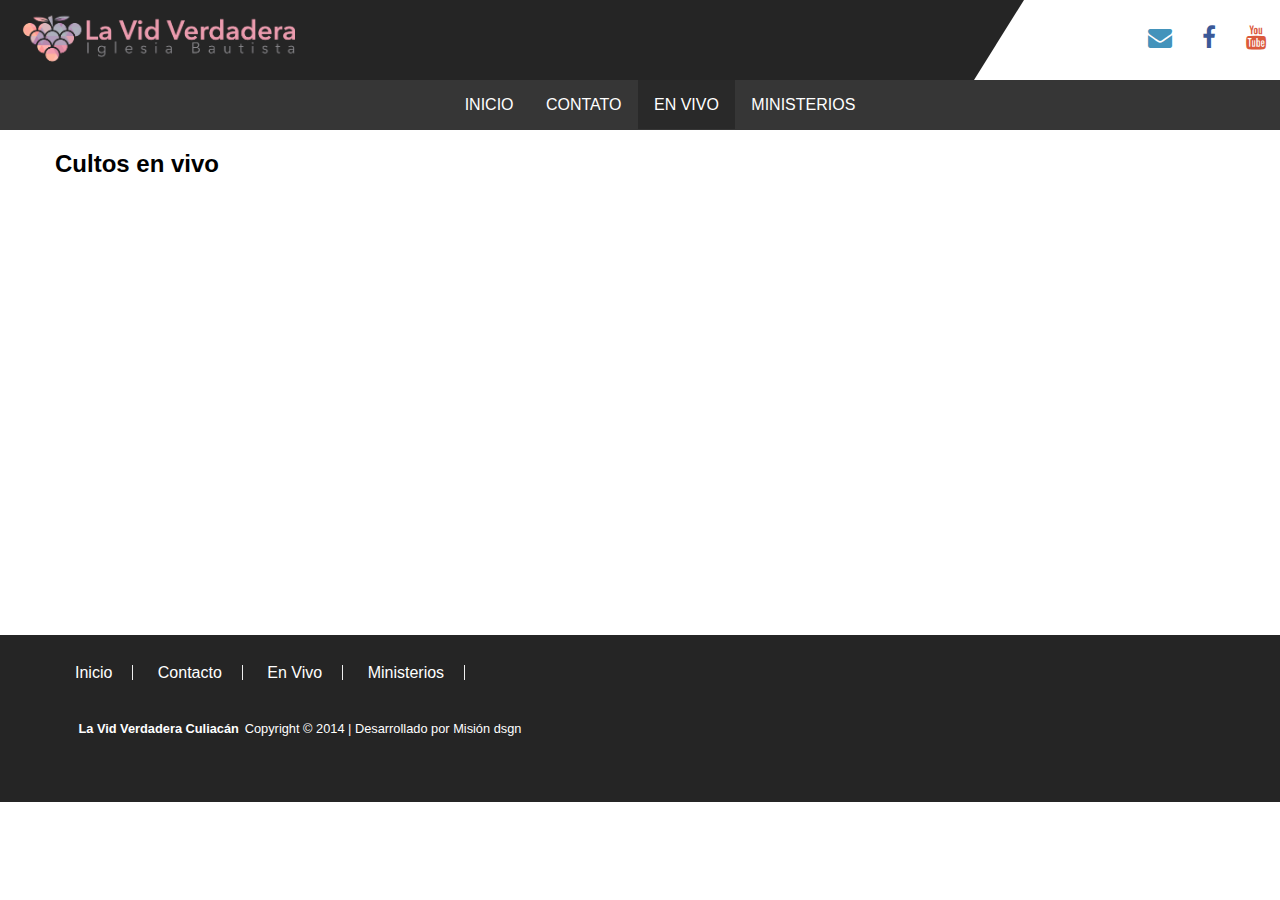
==== live.html @ 56ec036d "Avanzado" ====
<html>
<head lang="es">
	<meta charset="utf-8" />
	<title>La Vid Verdadera Culiacán</title>
	<meta name="viewport" content="width=device-width, initial-scale=1, user-scalable=no"
	<link rel="shortcut icon" href="img/favicon.ico" />
	<link rel="stylesheet" href="css/normalize.css" />
	<link rel="stylesheet" type="text/css" href="css/estilo2015.css">
	<link href='http://fonts.googleapis.com/css?family=Open+Sans' rel='stylesheet' type='text/css'>
	<link href="//netdna.bootstrapcdn.com/font-awesome/4.0.3/css/font-awesome.css" rel="stylesheet">
	<link rel="stylesheet" href="css/font-awesome/css/font-awesome.min.css">
	<script src="http://ajax.googleapis.com/ajax/libs/jquery/1.8.3/jquery.min.js"></script>
</head>
<body>
	<header>
		<section id="logo">
			<a href="#"><img src="img/logo.png"></a>
		</section>
		<section id="redes_header">
			<section id="contenedor_redes">
				<a href="#"><i class="fa fa-envelope correo"></i><span></span></a>
      			<a href="#"><i class="fa fa-facebook facebook"></i><span></span></a>
      			<a href="#"><i class="fa fa-youtube youtube"></i><span></span></a>
      		</section>
		</section>
	</header>
	<nav>
		<ul>
			<li><a href="index">INICIO</a></li>
			<li><a href="contacto">CONTATO</a></li>
			<li><a href="live" class="activo">EN VIVO</a></li>
			<li><a href="#">MINISTERIOS</a></li>
		</ul>
	</nav>
	<section class="contenido">
			<section id="section_header">
				<h2>Cultos en vivo</h2>
			</section>
			<section id="reproductor_live">
				<iframe src="//www.ustream.tv/embed/12550894?wmode=direct&ub=e166b7&lc=e166b7&oc=ffffff&uc=ffffff" style="border: 0 none transparent;" frameborder="no" width="720" height="437"></iframe><br />
			</section>
	</section>
		<footer>
			<section id="footer_nav">
				<section class="contenido">
					<ul>
						<li><a href="index">Inicio</a></li>
						<li><a href="contacto">Contacto</a></li>
						<li><a href="#">En Vivo</a></li>
						<li><a href="#">Ministerios</a></li>
					</ul>
				<section id="copyright">
					<h1>La Vid Verdadera Culiacán</h1><p class="copyright">Copyright © 2014 | Desarrollado por <a href="#">Misión dsgn</a></p>
				</section>
				</section>
			</section>
		</footer>
<script type="text/javascript" src="http://code.jquery.com/jquery-1.10.2.min.js"></script>
<script type="text/javascript" src="js/script.js"></script>
</body>
</html>
---- css/estilo2015.css ----
body{font-size:16px;width:100%}footer{background:#252525;padding:1%;}footer #footer_nav{margin:0 0 30px;padding:0;}footer #footer_nav ul{padding:0;}footer #footer_nav ul li{border-right:1px solid #eee;color:#eee;display:inline-block;line-height:15px;margin-left:20px;padding-right:20px;}footer #footer_nav ul li a{text-decoration:none;color:#fff}h1{color:#fff;display:inline-block;font-size:.8em;margin:2% 0 2% 2%;padding:0;text-decoration:none;vertical-align:top}header{background:#252525;height:80px;margin:0;padding:0;width:100%;}header #logo,header #redes_header{display:inline-block;vertical-align:top}header #logo{height:80px;width:80%}header #logo:after{background:#fff}header #logo a img{height:94px;width:295px}header #redes_header{background:#fff;float:right;height:80px;position:relative;text-align:right;width:20%}header #redes_header:before{border-right:50px solid #fff;border-top:80px solid transparent;content:"";position:absolute;right:100%;top:0}header #redes_header a{font-size:1.5em;margin:5%}header #contenedor_redes{display:inline-block;padding-top:10%;width:100%}h3{font:20px/30px "Helvetica Neue",Helvetica,Arial,sans-serif;text-align:center;color:#fff}nav{background:#363636;margin:0;text-align:center;}nav ul{margin:0;text-align:center;}nav ul li{display:inline-block;list-style:none;padding:1em 0;vertical-align:top;}nav ul li a{background:transparent;color:#fff;font-family:'Dosis',sans-serif;margin:-2px;padding:1em;text-decoration:none;-webkit-transition:all .5s ease .5s;-moz-transition:all .5s ease .5s;-o-transition:all .5s ease .5s;transition:all .5s ease .5s}nav ul li a:hover{background:#292929;padding:1em;-webkit-transition:all .5s ease;-moz-transition:all .5s ease;-o-transition:all .5s ease;transition:all .5s ease}#formulario_contacto,#informacion_contacto{display:inline-block;padding:1%;vertical-align:top;width:45%}#informacion_contacto figure{margin:2% 0}#mapa{width:100%}#mapa_holder{border:2px solid #fff;border-radius:50px;margin:0;position:relative}#mapa_holder iframe{border:3px solid #f3f3f3}#redes_contacto figure i{display:inline-block;vertical-align:top}#slide{width:100%}.callbacks_container .caption{background:rgba(244,123,148,0.8);border-bottom-right-radius:20px;bottom:20%;color:#fff;display:block;font-size:20px;left:0;margin:0;max-width:none;padding:10px 20px;position:absolute;right:0;text-shadow:none;top:50%;width:30%;z-index:2}.callbacks_nav{position:absolute;-webkit-tap-highlight-color:rgba(0,0,0,0);top:50%;left:0;opacity:.6;z-index:3;text-indent:-9999px;overflow:hidden;height:61px;width:38px;background:transparent url("../img/themes.gif") no-repeat left top;margin-top:-45px}.callbacks_nav active{opacity:1}.callbacks_nav.next{left:auto;background-position:right top;right:0}.rslides{position:relative;list-style:none;overflow:hidden;width:100%;padding:0;margin:0}.rslides li{-webkit-backface-visibility:hidden;position:absolute;display:none;width:100%;left:0;top:0}.rslides li:first-child{position:relative;display:block;float:left}.rslides img{display:block;height:auto;float:left;width:100%;border:0}.activo{background:#292929;padding:1em}.borde_mapa{height:30%;width:100%}.correo{color:#4393bb}.copyright,.desarrollado{display:inline-block;margin:2%;vertical-align:top}.copyright{color:#fff;font-size:.8em;margin:2% 0 2% .5%}.copyright a{text-decoration:none;color:#fff}.facebook{color:#3b5998}.youtube{color:#db5a3c}label p{color:#333;text-decoration:none;display:block;margin:5px 0;font-size:1.25em}#contactform{margin:5% 0}.c_input{padding:3px;width:250px;outline:1px solid #fff}#c_form{width:90%}#c_form textarea{outline:1px solid #fff}.c_input,#c_form textarea{margin-bottom:10px;border:1px solid #ddd;padding:4px}input:focus,textarea:focus{outline:none}::-webkit-input-placeholder{font-style:italic}::-moz-placeholder{font-style:italic}:-ms-input-placeholder{font-style:italic}input:-moz-placeholder{font-style:italic}#c_form textarea{min-height:150px;resize:none;width:100%}#c_enviar{padding:4px;font-size:13px;font-family:helvetica,arial}#bottom_container{overflow:hidden}#c_information{width:100%;border:solid 1px #ccc;background:#25a25a;padding:4px 0 4px 0;text-align:center;font-size:14px;color:#fff}.c_error{color:#d64242;font-size:10px;margin-left:5px}.hide{display:none}.btn-b{width:37%;height:6%;padding:5px;color:#111;text-decoration:none;border-radius:3px;border-color:#2a73a6 #165899 #07428f;border-style:solid;border-width:1px;color:#fff;text-shadow:0 -1px 1px #3275bc;background:#52a8e8;padding:5px;background:-moz-linear-gradient(top,#52a8e8 0%,#377ad0 100%);background:-webkit-gradient(linear,left top,left bottom,color-stop(0%,#52a8e8),color-stop(100%,#377ad0));background:-webkit-linear-gradient(top,#52a8e8 0%,#377ad0 100%);background:-o-linear-gradient(top,#52a8e8 0%,#377ad0 100%);background:-ms-linear-gradient(top,#52a8e8 0%,#377ad0 100%);background:linear-gradient(top,#52a8e8 0%,#377ad0 100%);cursor:pointer}.btn-b:hover{border-radius:3px;border-color:#2a73a6 #165899 #07428f;border-style:solid;border-width:1px;box-shadow:0 1px 0 0 #62b1e9 inset;text-shadow:0 -1px 1px #1d62ab;background:#3e9ee5;background:-moz-linear-gradient(top,#3e9ee5 0%,#206bcb 100%);background:-webkit-gradient(linear,left top,left bottom,color-stop(0%,#3e9ee5),color-stop(100%,#206bcb));background:-webkit-linear-gradient(top,#3e9ee5 0%,#206bcb 100%);background:-o-linear-gradient(top,#3e9ee5 0%,#206bcb 100%);background:-ms-linear-gradient(top,#3e9ee5 0%,#206bcb 100%);background:linear-gradient(top,#3e9ee5 0%,#206bcb 100%)}.btn-b:hover{text-decoration:none}.btn-b:active{-moz-border-bottom-colors:none;-moz-border-image:none;-moz-border-left-colors:none;-moz-border-right-colors:none;-moz-border-top-colors:none;background:none repeat scroll 0 0 #3282d3;border-color:#154c8c #154c8c #0e408e;border-style:solid;border-width:1px;box-shadow:0 0 6px 3px #1657b5 inset,0 1px 0 0 #fff;text-shadow:0 -1px 1px #2361a4}@media screen and (min-width:1200px){.contenido{margin:0 auto;width:1170px}}
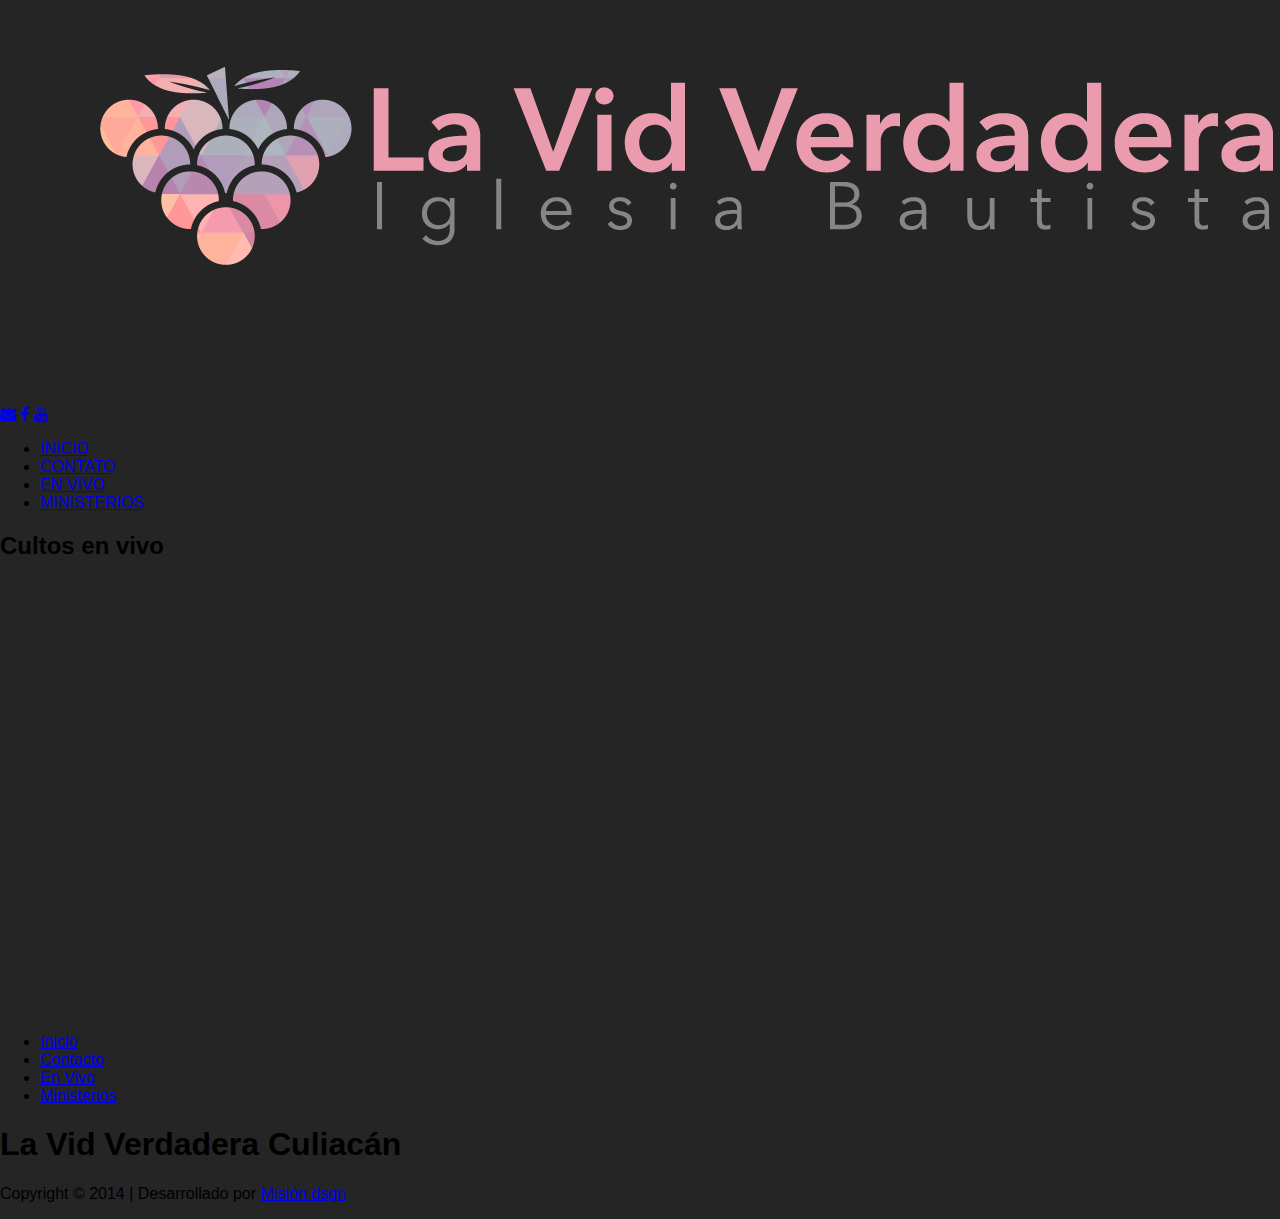
==== commit c2a97fff: "No hay cambios" ====
--- a/live.html
+++ b/live.html
@@ -5,7 +5,7 @@
 	<meta name="viewport" content="width=device-width, initial-scale=1, user-scalable=no"
 	<link rel="shortcut icon" href="img/favicon.ico" />
 	<link rel="stylesheet" href="css/normalize.css" />
-	<link rel="stylesheet" type="text/css" href="css/estilo2015.css">
+	<link rel="stylesheet" type="text/css" href="css/live.css">
 	<link href='http://fonts.googleapis.com/css?family=Open+Sans' rel='stylesheet' type='text/css'>
 	<link href="//netdna.bootstrapcdn.com/font-awesome/4.0.3/css/font-awesome.css" rel="stylesheet">
 	<link rel="stylesheet" href="css/font-awesome/css/font-awesome.min.css">
--- a/css/live.css
+++ b/css/live.css
@@ -0,0 +1 @@
+body{background:#252525}